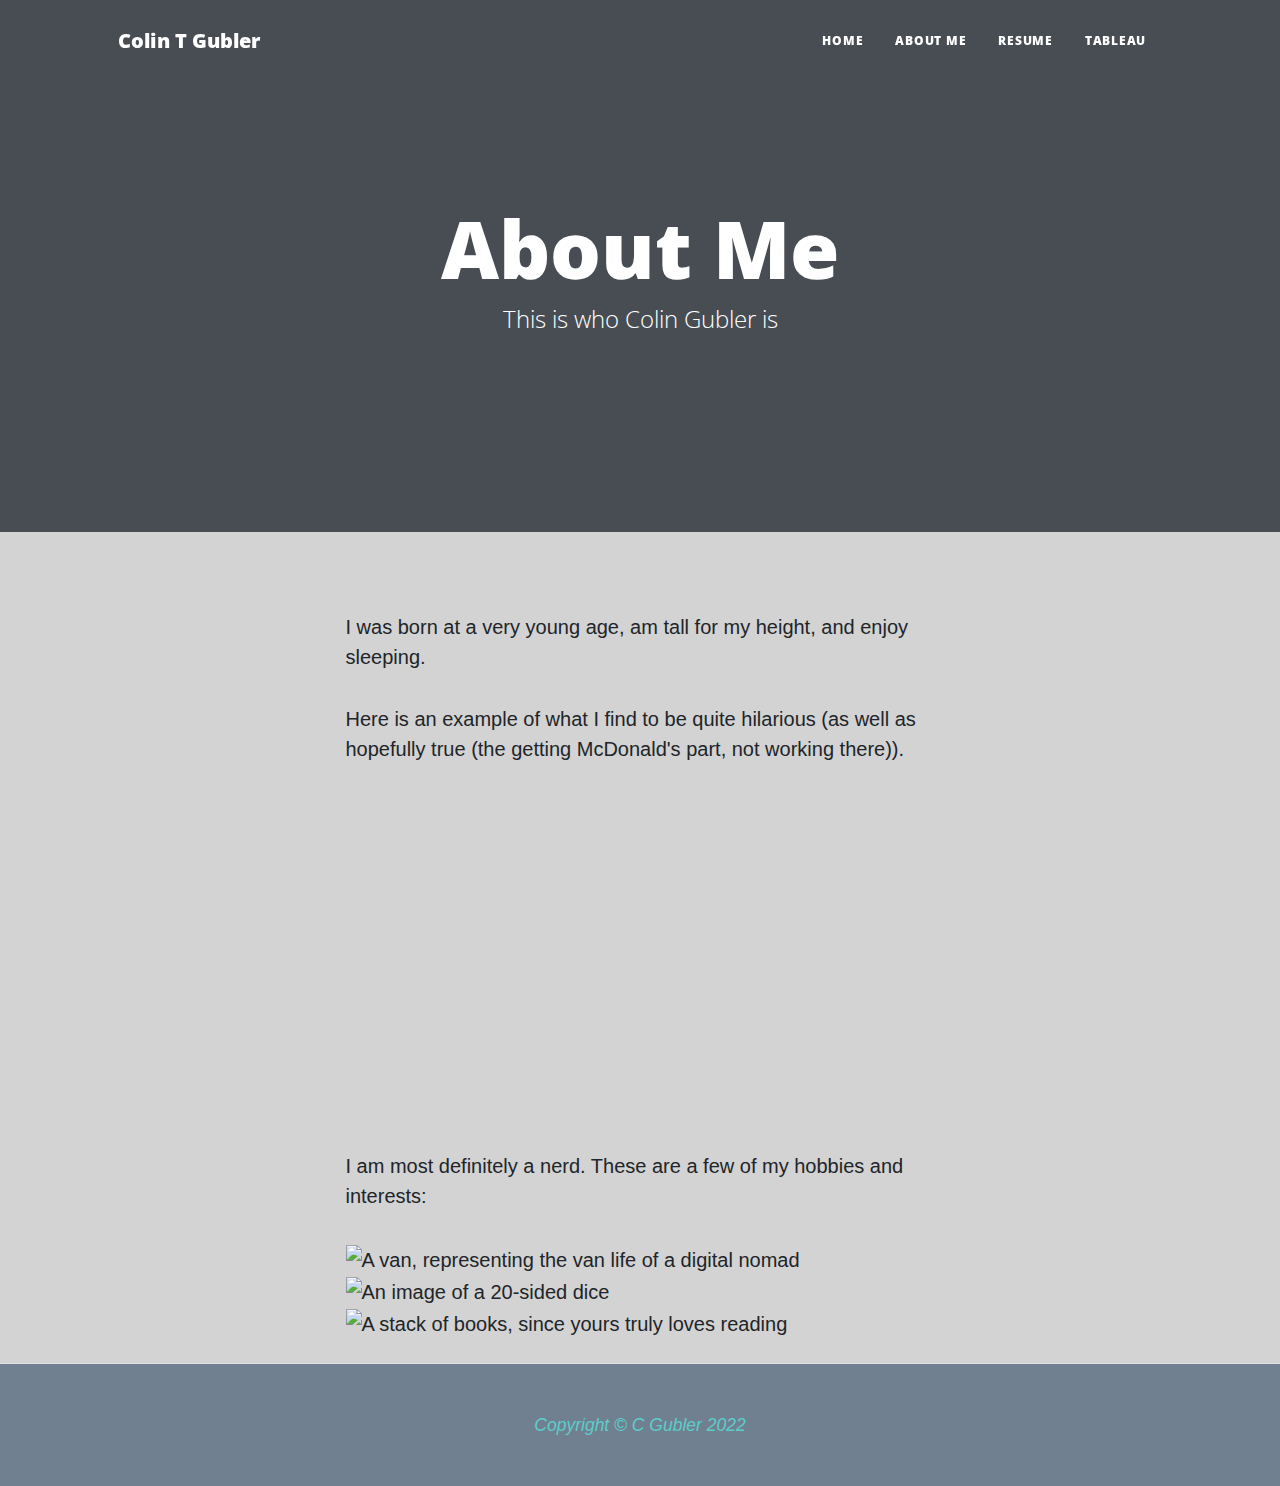
==== html/about.html @ e13e6458 "Updated with new and improved files" ====
<!DOCTYPE html>
<html lang="en">
    <head>
        <meta charset="utf-8" />
        <meta name="viewport" content="width=device-width, initial-scale=1, shrink-to-fit=no" />
        <meta name="description" content="" />
        <meta name="author" content="" />
        <title>C Gubler- About</title>
        <link rel="icon" type="image/x-icon" href="assets/favicon.ico" />
        <!-- Font Awesome icons (free version)-->
        <script src="https://use.fontawesome.com/releases/v6.1.0/js/all.js" crossorigin="anonymous"></script>
        <!-- Google fonts-->
        <link href="https://fonts.googleapis.com/css?family=Lora:400,700,400italic,700italic" rel="stylesheet" type="text/css" />
        <link href="https://fonts.googleapis.com/css?family=Open+Sans:300italic,400italic,600italic,700italic,800italic,400,300,600,700,800" rel="stylesheet" type="text/css" />
        <!-- Core theme CSS (includes Bootstrap)-->
        <link href="../Styles/startbootstrap-clean-blog-gh-pages/css/styles.css" rel="stylesheet" />
        <link href="../Styles/startbootstrap-clean-blog-gh-pages/css/overwrite.css" rel="stylesheet" />
    </head>
    <body>
        <!-- Navigation-->
        <nav class="navbar navbar-expand-lg navbar-light" id="mainNav">
            <div class="container px-4 px-lg-5">
                <a class="navbar-brand" href="index.html">Colin T Gubler</a>
                <button class="navbar-toggler" type="button" data-bs-toggle="collapse" data-bs-target="#navbarResponsive" aria-controls="navbarResponsive" aria-expanded="false" aria-label="Toggle navigation">
                    Menu
                    <i class="fas fa-bars"></i>
                </button>
                <div class="collapse navbar-collapse" id="navbarResponsive">
                    <ul class="navbar-nav ms-auto py-4 py-lg-0">
                        <li class="nav-item"><a class="nav-link px-lg-3 py-3 py-lg-4" href="../index.html">Home</a></li>
                        <li class="nav-item"><a class="nav-link px-lg-3 py-3 py-lg-4" href="about.html">About Me</a></li>
                        <li class="nav-item"><a class="nav-link px-lg-3 py-3 py-lg-4" href="resume.html">Resume</a></li>
                        <li class="nav-item"><a class="nav-link px-lg-3 py-3 py-lg-4" href="tableau.html">Tableau</a></li>
                    </ul>
                </div>
            </div>
        </nav>
        <!-- Page Header-->
        <header class="masthead" style="background-image: url('https://www.stockvault.net/data/2021/05/08/285618/preview16.jpg')">
            <div class="container position-relative px-4 px-lg-5">
                <div class="row gx-4 gx-lg-5 justify-content-center">
                    <div class="col-md-10 col-lg-8 col-xl-7">
                        <div class="page-heading">
                            <h1>About Me</h1>
                            <span class="subheading">This is who Colin Gubler is</span>
                        </div>
                    </div>
                </div>
            </div>
        </header>
        <!-- Main Content-->
        <main class="mb-4">
            <div class="container px-4 px-lg-5">
                <div class="row gx-4 gx-lg-5 justify-content-center">
                    <div class="col-md-10 col-lg-8 col-xl-7">
                        <p>I was born at a very young age, am tall for my height, and enjoy sleeping.</p>
                        <p>Here is an example of what I find to be quite hilarious (as well as hopefully true (the getting McDonald's part, not working there)).</p>
                        <iframe width="560" height="315" src="https://www.youtube.com/embed/01WQnRFOwPI" title="YouTube video player" frameborder="0" allow="accelerometer; autoplay; clipboard-write; encrypted-media; gyroscope; picture-in-picture" allowfullscreen></iframe>                        
                        <p>I am most definitely a nerd. These are a few of my hobbies and interests:</p>
                        
                        <img src="https://live.staticflickr.com/65535/50915885747_dde05ccf79_c.jpg" height="150px" alt="A van, representing the van life of a digital nomad">
                        <img src="https://upload.wikimedia.org/wikipedia/commons/8/84/Twenty_sided_dice.svg" height="100px" alt="An image of a 20-sided dice">
                        <img src="https://upload.wikimedia.org/wikipedia/commons/7/74/Open_books_stacked.jpg" height="150px" alt="A stack of books, since yours truly loves reading">
                    </div>
                </div>
            </div>
        </main>
        <!-- Footer-->
        <footer class="border-top">
            <div class="container px-4 px-lg-5">
                <div class="row gx-4 gx-lg-5 justify-content-center">
                    <div class="col-md-10 col-lg-8 col-xl-7">
                        <div class="small text-center text-muted fst-italic custom1">Copyright &copy; C Gubler 2022</div>
                    </div>
                </div>
            </div>
        </footer>
        <!-- Bootstrap core JS-->
        <script src="https://cdn.jsdelivr.net/npm/bootstrap@5.1.3/dist/js/bootstrap.bundle.min.js"></script>
        <!-- Core theme JS-->
        <script src="js/scripts.js"></script>
    </body>
</html>
---- Styles/startbootstrap-clean-blog-gh-pages/css/overwrite.css ----
p {
    font-family: Arial, Helvetica, sans-serif;
    
}


body {
    background-color: lightgray;
    font-family: 'Franklin Gothic Medium', 'Arial Narrow', Arial, sans-serif;
    ;
}

head {
    background-color: slategray;
}

.border-top {
    background-color: slategray;
}

.custom1 {
    color: rgb(92, 206, 202) !important;
}
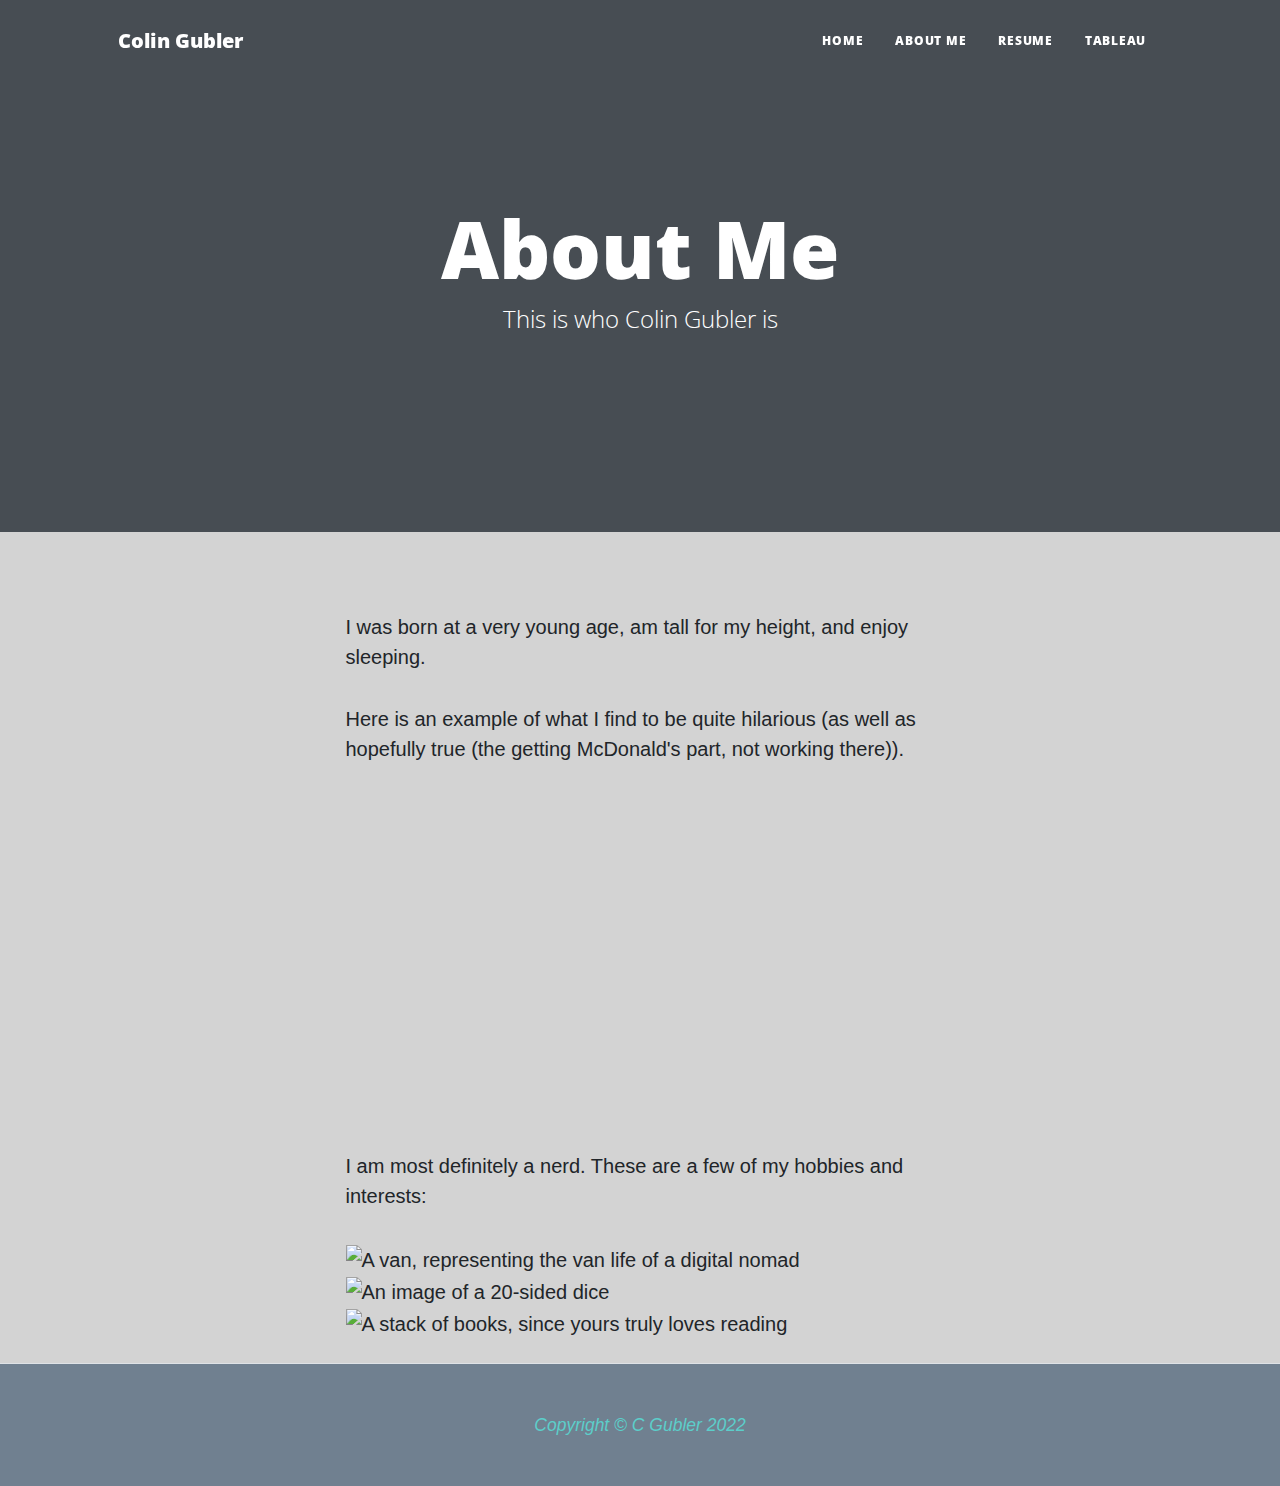
==== commit 38fc9f18: "Update" ====
--- a/html/about.html
+++ b/html/about.html
@@ -14,13 +14,13 @@
         <link href="https://fonts.googleapis.com/css?family=Open+Sans:300italic,400italic,600italic,700italic,800italic,400,300,600,700,800" rel="stylesheet" type="text/css" />
         <!-- Core theme CSS (includes Bootstrap)-->
         <link href="../Styles/startbootstrap-clean-blog-gh-pages/css/styles.css" rel="stylesheet" />
-        <link href="../Styles/startbootstrap-clean-blog-gh-pages/css/overwrite.css" rel="stylesheet" />
+        <link href="../Styles/startbootstrap-clean-blog-gh-pages/css/mystyles.css" rel="stylesheet" />
     </head>
     <body>
         <!-- Navigation-->
         <nav class="navbar navbar-expand-lg navbar-light" id="mainNav">
             <div class="container px-4 px-lg-5">
-                <a class="navbar-brand" href="index.html">Colin T Gubler</a>
+                <a class="navbar-brand" href="../index.html">Colin Gubler</a>
                 <button class="navbar-toggler" type="button" data-bs-toggle="collapse" data-bs-target="#navbarResponsive" aria-controls="navbarResponsive" aria-expanded="false" aria-label="Toggle navigation">
                     Menu
                     <i class="fas fa-bars"></i>
--- a/Styles/startbootstrap-clean-blog-gh-pages/css/mystyles.css
+++ b/Styles/startbootstrap-clean-blog-gh-pages/css/mystyles.css
@@ -0,0 +1,29 @@
+p {
+    font-family: Arial, Helvetica, sans-serif;
+    
+}
+
+
+body {
+    background-color: lightgray;
+    font-family: 'Franklin Gothic Medium', 'Arial Narrow', Arial, sans-serif;
+    ;
+}
+
+head {
+    background-color: slategray;
+}
+
+.border-top {
+    background-color: slategray;
+}
+
+.custom1 {
+    color: rgb(92, 206, 202) !important;
+}
+
+.unordered {
+    font-family: Arial, Helvetica, sans-serif !important;
+    font-weight: normal !important;
+    font-size: 20px !important;
+}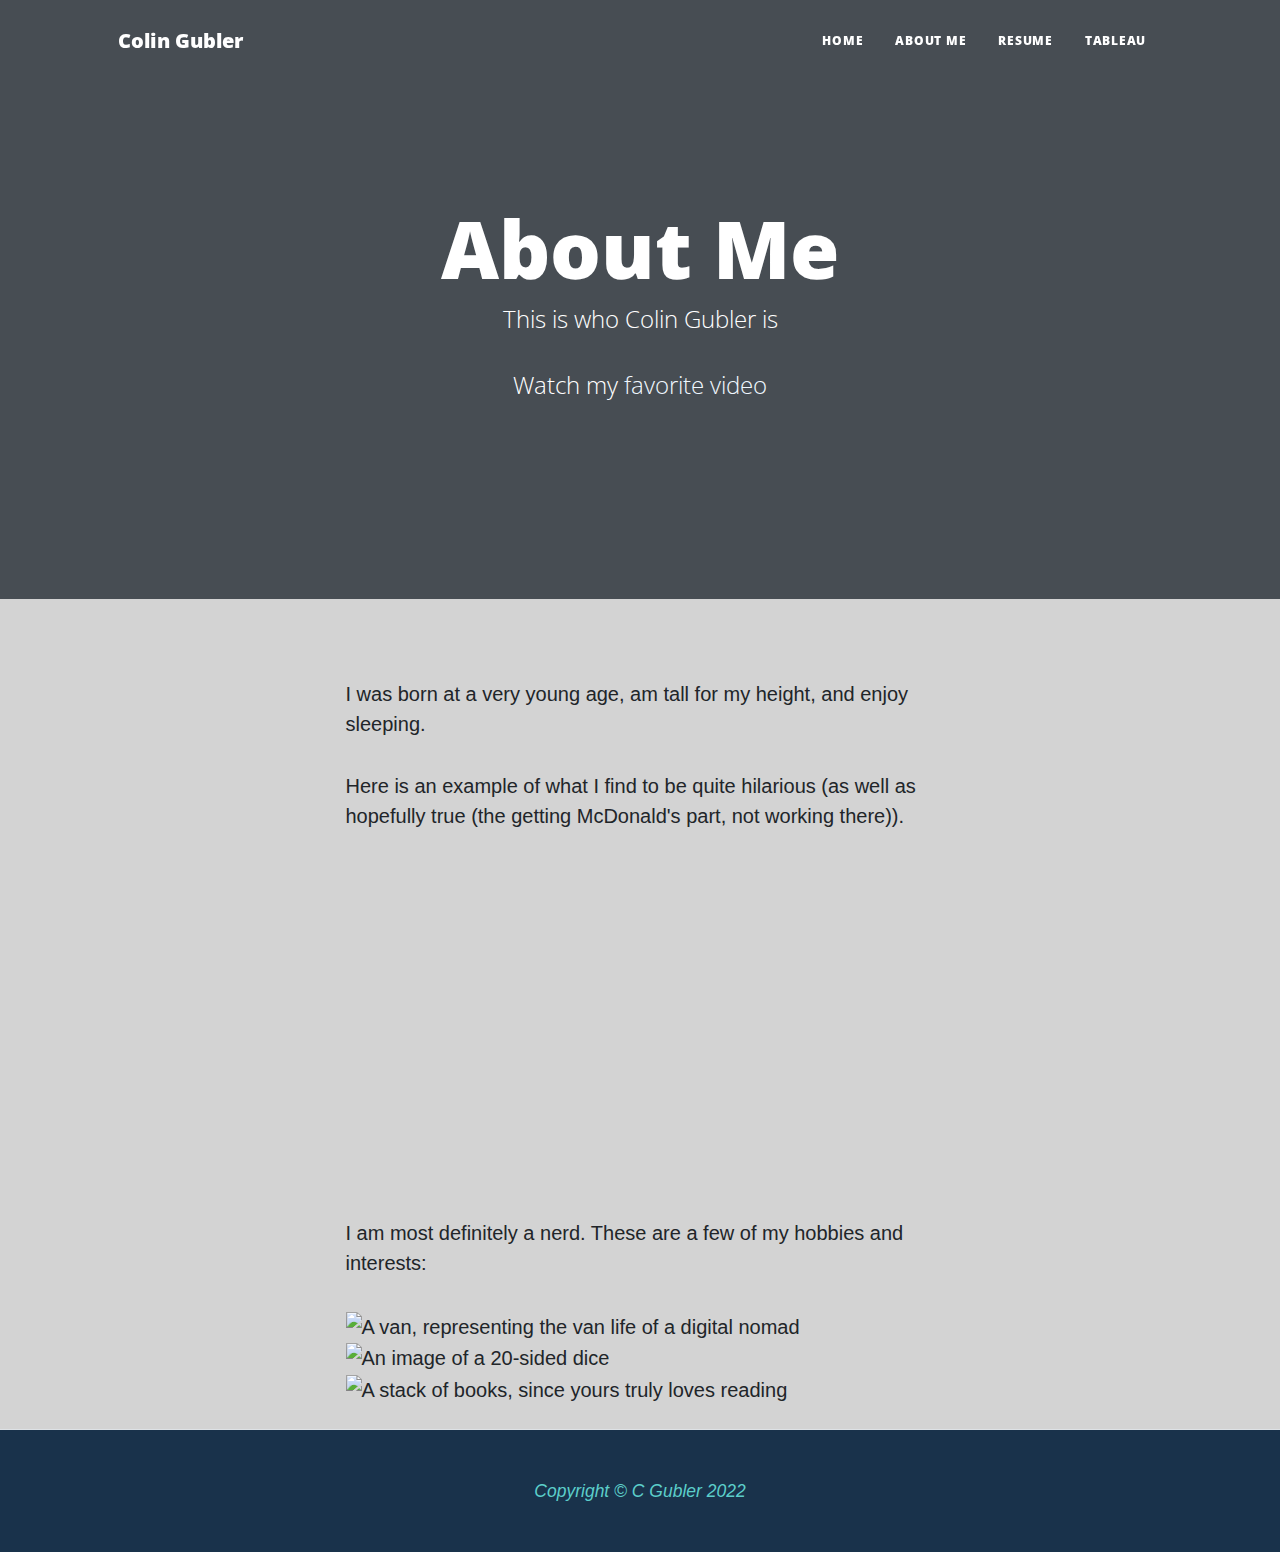
==== commit 5774ab2b: "Up Dahteh" ====
--- a/html/about.html
+++ b/html/about.html
@@ -1,4 +1,5 @@
 <!DOCTYPE html>
+<!--Last Edit by Colin Gubler, 04-18-22-->
 <html lang="en">
     <head>
         <meta charset="utf-8" />
@@ -43,6 +44,8 @@
                         <div class="page-heading">
                             <h1>About Me</h1>
                             <span class="subheading">This is who Colin Gubler is</span>
+                            <br>
+                            <span class="subheading">Watch my <a href="#vid" class="link">favorite video</a></span>
                         </div>
                     </div>
                 </div>
@@ -55,7 +58,8 @@
                     <div class="col-md-10 col-lg-8 col-xl-7">
                         <p>I was born at a very young age, am tall for my height, and enjoy sleeping.</p>
                         <p>Here is an example of what I find to be quite hilarious (as well as hopefully true (the getting McDonald's part, not working there)).</p>
-                        <iframe width="560" height="315" src="https://www.youtube.com/embed/01WQnRFOwPI" title="YouTube video player" frameborder="0" allow="accelerometer; autoplay; clipboard-write; encrypted-media; gyroscope; picture-in-picture" allowfullscreen></iframe>                        
+                        <iframe id="vid" width="560" height="315" src="https://www.youtube.com/embed/01WQnRFOwPI" title="YouTube video player" allow="accelerometer; autoplay; clipboard-write; encrypted-media; gyroscope; picture-in-picture" allowfullscreen>
+                        </iframe>                        
                         <p>I am most definitely a nerd. These are a few of my hobbies and interests:</p>
                         
                         <img src="https://live.staticflickr.com/65535/50915885747_dde05ccf79_c.jpg" height="150px" alt="A van, representing the van life of a digital nomad">
--- a/Styles/startbootstrap-clean-blog-gh-pages/css/mystyles.css
+++ b/Styles/startbootstrap-clean-blog-gh-pages/css/mystyles.css
@@ -15,7 +15,7 @@
 }
 
 .border-top {
-    background-color: slategray;
+    background-color: rgb(25, 50, 75);
 }
 
 .custom1 {
@@ -26,4 +26,8 @@
     font-family: Arial, Helvetica, sans-serif !important;
     font-weight: normal !important;
     font-size: 20px !important;
+}
+
+.link {
+    color: aliceblue;
 }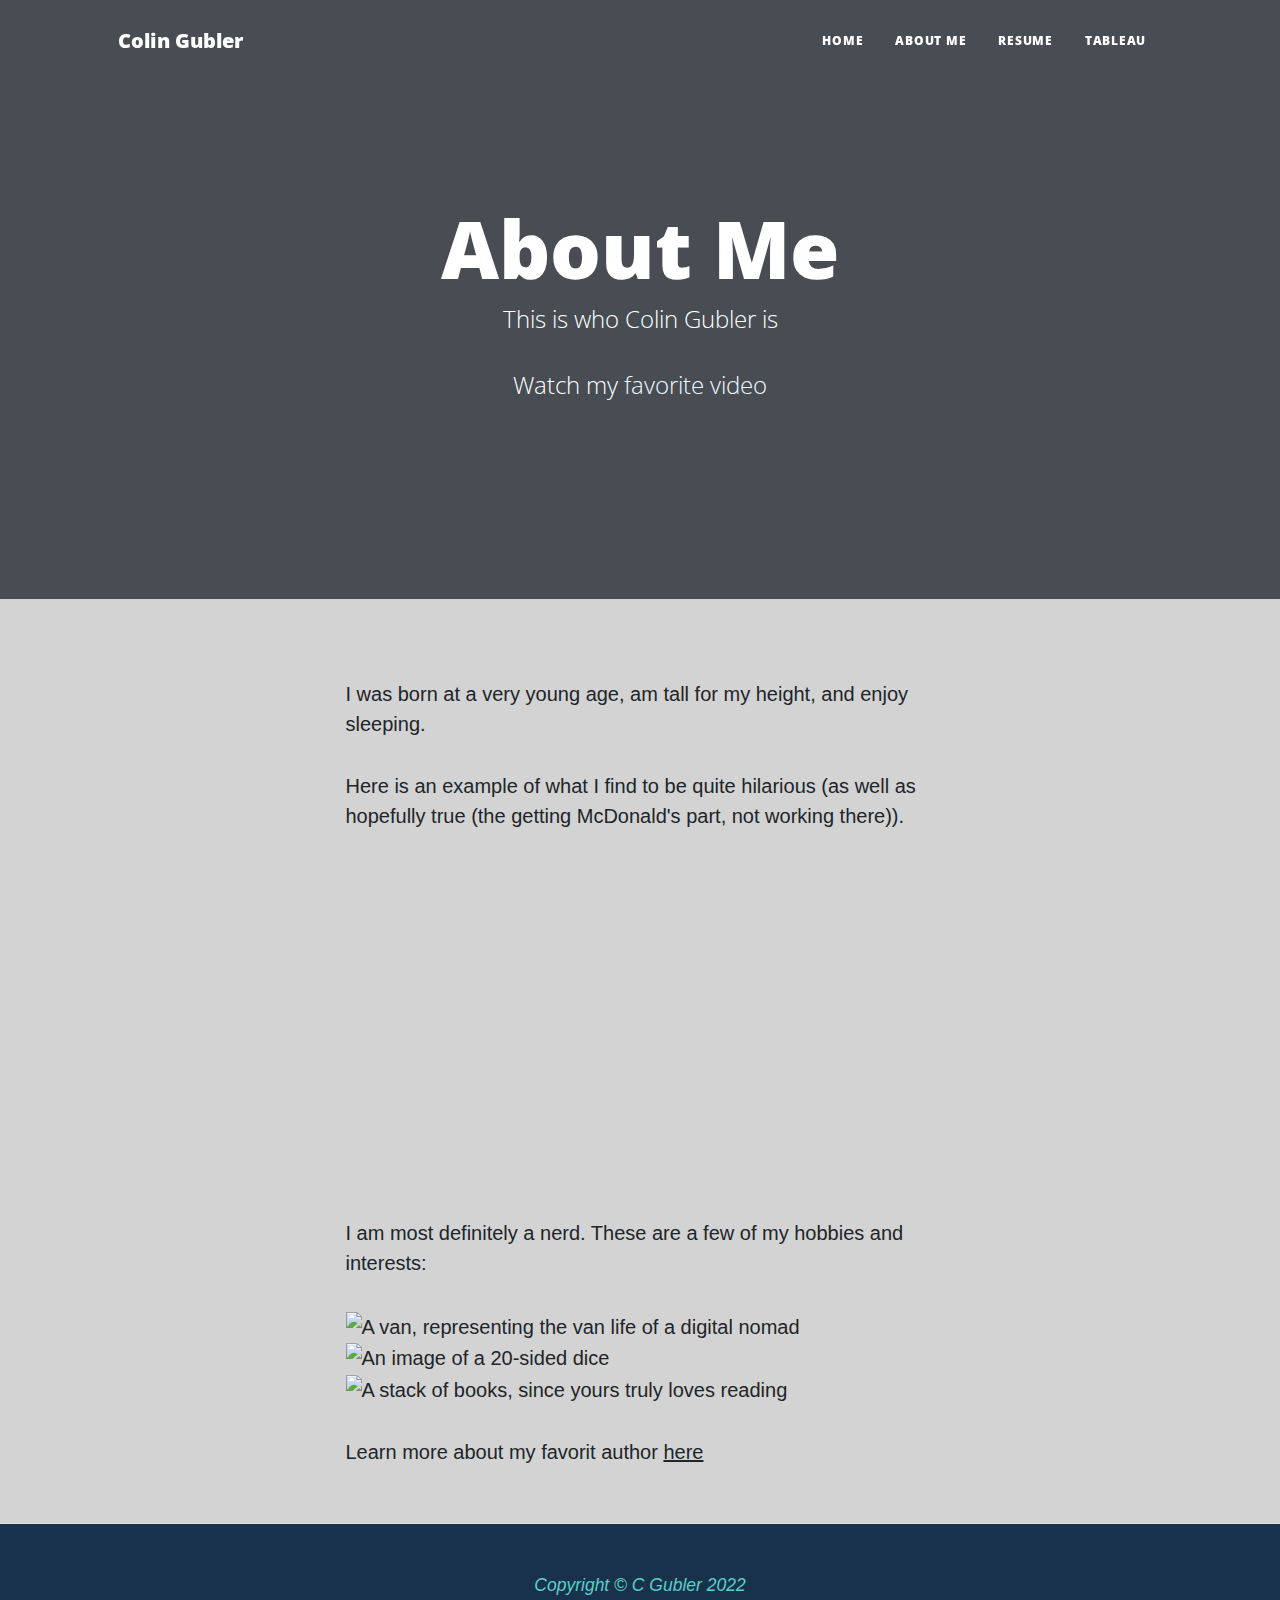
==== commit d482da66: "Update about.html" ====
--- a/html/about.html
+++ b/html/about.html
@@ -65,6 +65,7 @@
                         <img src="https://live.staticflickr.com/65535/50915885747_dde05ccf79_c.jpg" height="150px" alt="A van, representing the van life of a digital nomad">
                         <img src="https://upload.wikimedia.org/wikipedia/commons/8/84/Twenty_sided_dice.svg" height="100px" alt="An image of a 20-sided dice">
                         <img src="https://upload.wikimedia.org/wikipedia/commons/7/74/Open_books_stacked.jpg" height="150px" alt="A stack of books, since yours truly loves reading">
+                        <p>Learn more about my favorit author <a href="https://www.brandonsanderson.com/" target="_blank" title="Google Homepage">here</a></p>
                     </div>
                 </div>
             </div>
